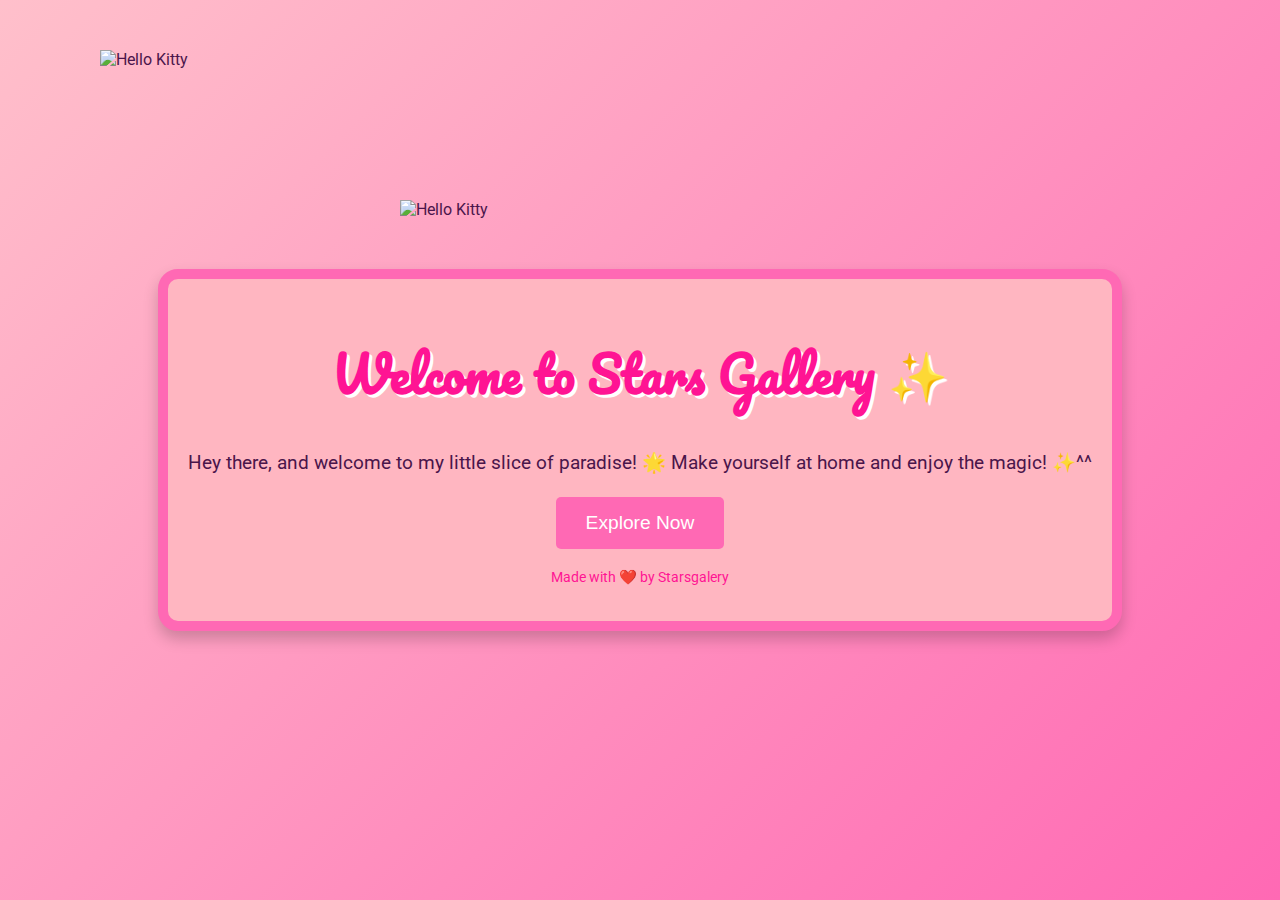
==== index.html @ f113d9e6 "Add files via upload" ====
<!DOCTYPE html>
<html lang="en">
<head>
    <meta charset="UTF-8">
    <meta name="viewport" content="width=device-width, initial-scale=1.0">
    <title>Stars Gallery</title>
    <link rel="stylesheet" href="style.css">
    <link href="https://fonts.googleapis.com/css2?family=Pacifico&family=Roboto:wght@300;400;700&display=swap" rel="stylesheet">
</head>
<body>
    <div class="container">
        <header>
            <h1>Welcome to Stars Gallery ✨</h1>
        </header>
        <main>
            <p>Hey there, and welcome to my little slice of paradise! 🌟 Make yourself at home and enjoy the magic! ✨^^</p>
            <button class="explore-button">Explore Now</button>
        </main>
        <footer>
            <p>Made with ❤️ by Starsgalery</p>
        </footer>
    </div>
    <img src="images/hellokitty1-removebg-preview.png" alt="Hello Kitty" class="hello-kitty-left">
    <img src="images/hellokitty2-removebg-preview.png" alt="Hello Kitty" class="hello-kitty-right">
</body>
</html>
---- style.css ----
/* General Styling */
body {
    margin: 0;
    font-family: 'Roboto', sans-serif;
    color: #4A154B;
    background: linear-gradient(135deg, #FFC0CB, #FF69B4);
    height: 100vh;
    display: flex;
    justify-content: center;
    align-items: center;
}

/* Container Styles */
.container {
    text-align: center;
    padding: 20px;
    background: #FFB6C1;
    border: 10px solid #FF69B4;
    border-radius: 20px;
    box-shadow: 0 8px 15px rgba(0, 0, 0, 0.2);
    animation: fadeIn 2s;
}

/* Header Styling */
header h1 {
    font-family: 'Pacifico', cursive;
    font-size: 3rem;
    color: #FF1493;
    text-shadow: 3px 3px #FFFFFF;
    animation: glow 2s infinite alternate;
}

.hello-kitty-left {
    position: absolute; /* Allows you to position the image at specific coordinates */
    width: 120px; /* Resize the width of the image */
    height: auto; /* Maintain the aspect ratio */
    top: 50px; /* Vertical position from the top */
    left: 100px; /* Horizontal position from the left */
    animation: bounce 2s infinite; /* Optional: Add bounce animation */
}

.hello-kitty-right {
    position: absolute; /* Allows you to position the image at specific coordinates */
    width: 100px; /* Resize the width of the image */
    height: auto; /* Maintain the aspect ratio */
    top: 200px; /* Vertical position from the top */
    left: 400px; /* Horizontal position from the left */
    animation: bounce 2s infinite; /* Optional: Add bounce animation */
}

/* Paragraph */
main p {
    font-size: 1.2rem;
    margin: 20px 0;
    line-height: 1.5;
}

/* Button Styling */
.explore-button {
    background: #FF69B4;
    color: white;
    border: none;
    border-radius: 5px;
    padding: 15px 30px;
    font-size: 1.2rem;
    cursor: pointer;
    transition: transform 0.3s, box-shadow 0.3s;
}
.explore-button:hover {
    transform: scale(1.1);
    box-shadow: 0 5px 15px rgba(0, 0, 0, 0.3);
}

/* Footer Styling */
footer p {
    font-size: 0.9rem;
    margin-top: 20px;
    color: #FF1493;
}

/* Keyframes for Animations */
@keyframes fadeIn {
    from {
        opacity: 0;
        transform: translateY(-20px);
    }
    to {
        opacity: 1;
        transform: translateY(0);
    }
}

@keyframes glow {
    from {
        text-shadow: 0 0 10px #FF69B4, 0 0 20px #FF69B4, 0 0 30px #FF1493;
    }
    to {
        text-shadow: 0 0 20px #FF69B4, 0 0 30px #FF69B4, 0 0 40px #FF1493;
    }
}
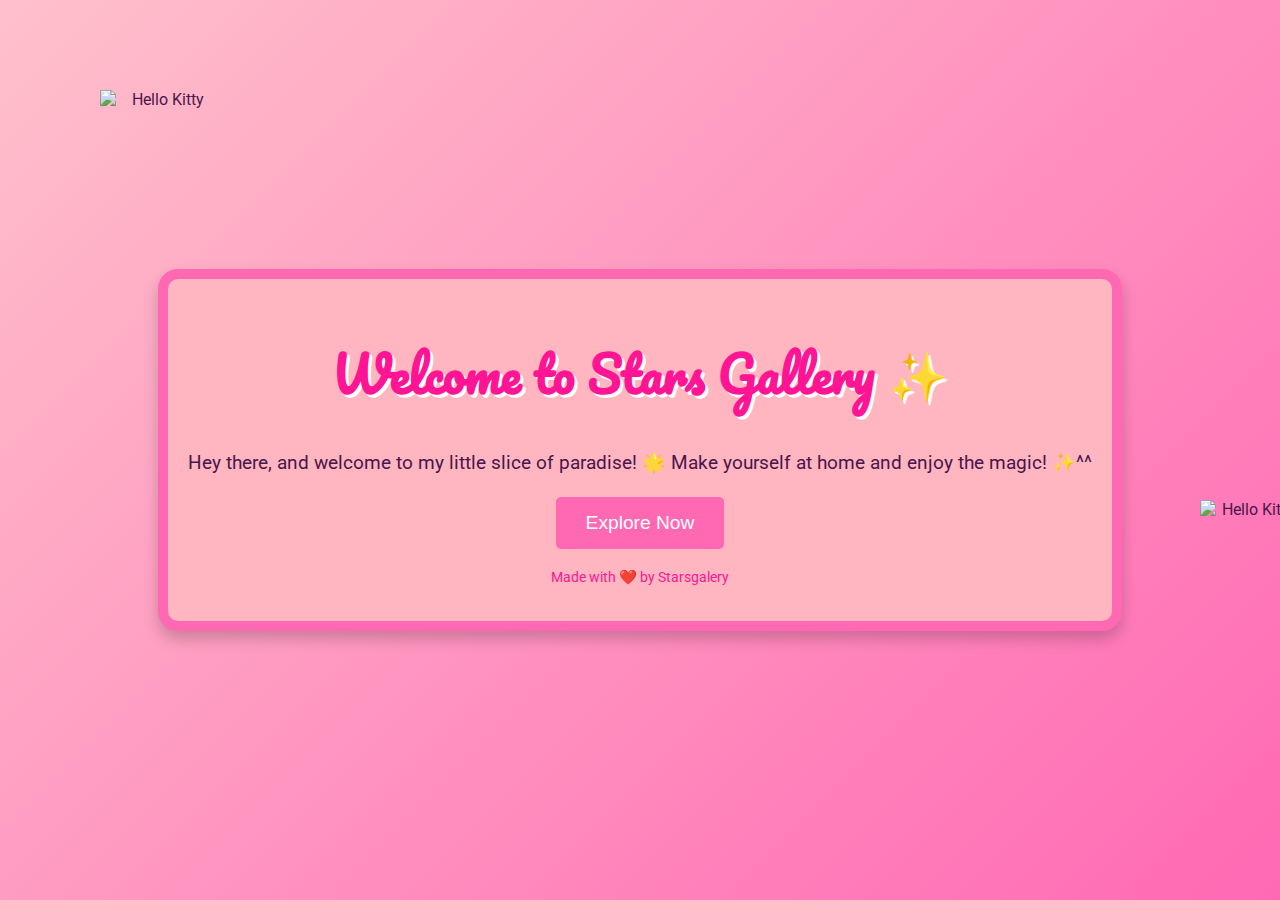
==== commit 6f78303a: "Add files via upload" ====
--- a/index.html
+++ b/index.html
@@ -14,13 +14,13 @@
         </header>
         <main>
             <p>Hey there, and welcome to my little slice of paradise! 🌟 Make yourself at home and enjoy the magic! ✨^^</p>
+            <img src="images/hellokitty1-removebg-preview.png" alt="Hello Kitty" class="hello-kitty-left">
+            <img src="images/hellokitty2-removebg-preview.png" alt="Hello Kitty" class="hello-kitty-right">
             <button class="explore-button">Explore Now</button>
         </main>
         <footer>
             <p>Made with ❤️ by Starsgalery</p>
         </footer>
     </div>
-    <img src="images/hellokitty1-removebg-preview.png" alt="Hello Kitty" class="hello-kitty-left">
-    <img src="images/hellokitty2-removebg-preview.png" alt="Hello Kitty" class="hello-kitty-right">
 </body>
 </html>
--- a/style.css
+++ b/style.css
@@ -34,7 +34,7 @@
     position: absolute; /* Allows you to position the image at specific coordinates */
     width: 120px; /* Resize the width of the image */
     height: auto; /* Maintain the aspect ratio */
-    top: 50px; /* Vertical position from the top */
+    top: 90px; /* Vertical position from the top */
     left: 100px; /* Horizontal position from the left */
     animation: bounce 2s infinite; /* Optional: Add bounce animation */
 }
@@ -43,8 +43,8 @@
     position: absolute; /* Allows you to position the image at specific coordinates */
     width: 100px; /* Resize the width of the image */
     height: auto; /* Maintain the aspect ratio */
-    top: 200px; /* Vertical position from the top */
-    left: 400px; /* Horizontal position from the left */
+    top: 500px; /* Vertical position from the top */
+    left: 1200px; /* Horizontal position from the left */
     animation: bounce 2s infinite; /* Optional: Add bounce animation */
 }
 
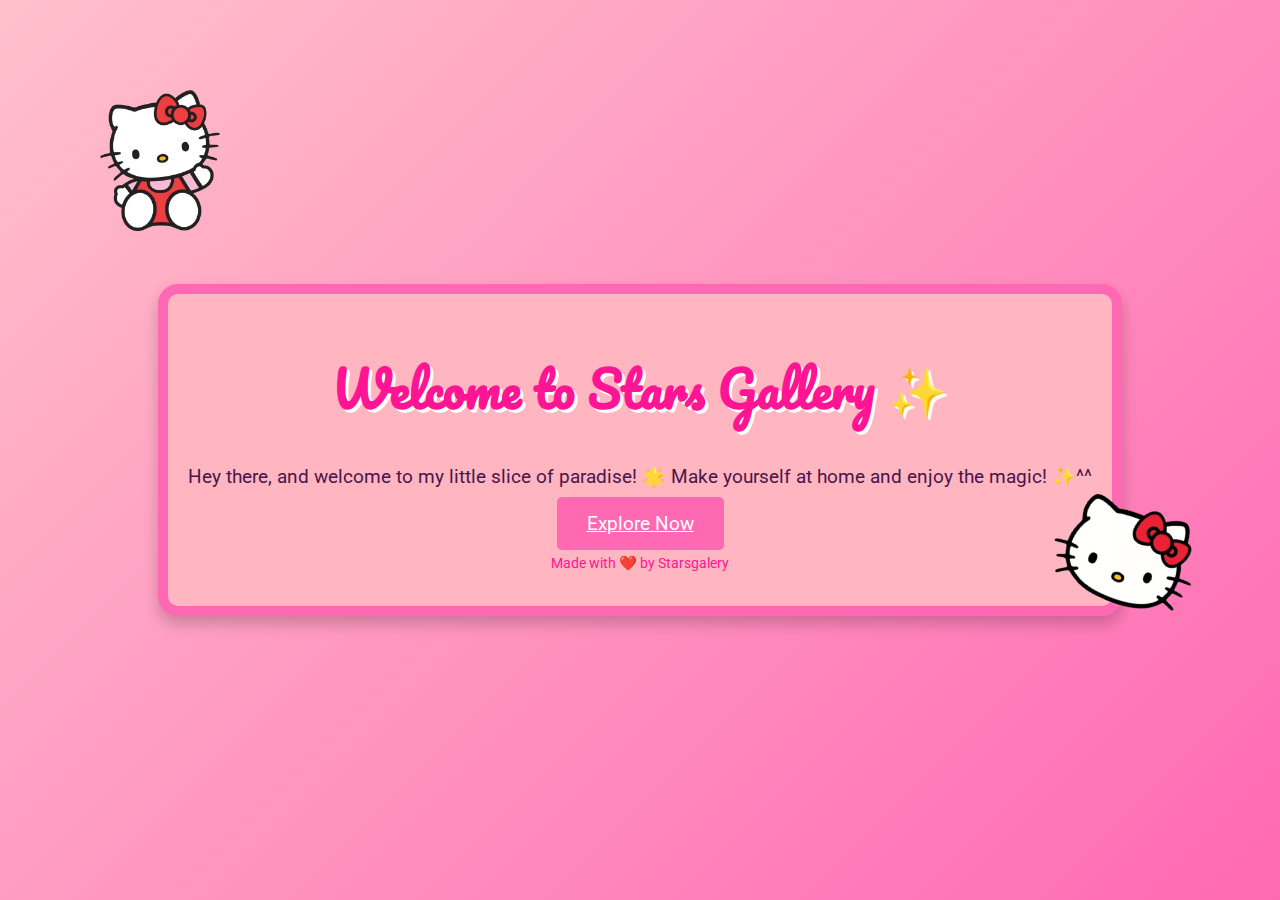
==== commit 93ff9996: "Add files via upload" ====
--- a/index.html
+++ b/index.html
@@ -11,12 +11,12 @@
     <div class="container">
         <header>
             <h1>Welcome to Stars Gallery ✨</h1>
+            <img src="images/hellokitty1-removebg-preview.png" alt="Hello Kitty" class="hello-kitty-left">
+            <img src="images/hellokitty2-removebg-preview.png" alt="Hello Kitty" class="hello-kitty-right">
         </header>
         <main>
             <p>Hey there, and welcome to my little slice of paradise! 🌟 Make yourself at home and enjoy the magic! ✨^^</p>
-            <img src="images/hellokitty1-removebg-preview.png" alt="Hello Kitty" class="hello-kitty-left">
-            <img src="images/hellokitty2-removebg-preview.png" alt="Hello Kitty" class="hello-kitty-right">
-            <button class="explore-button">Explore Now</button>
+            <a href="gallery.html" class="explore-button">Explore Now</a>
         </main>
         <footer>
             <p>Made with ❤️ by Starsgalery</p>
--- a/style.css
+++ b/style.css
@@ -36,16 +36,17 @@
     height: auto; /* Maintain the aspect ratio */
     top: 90px; /* Vertical position from the top */
     left: 100px; /* Horizontal position from the left */
-    animation: bounce 2s infinite; /* Optional: Add bounce animation */
+    animation: none; /* Optional: Add bounce animation */
 }
 
 .hello-kitty-right {
     position: absolute; /* Allows you to position the image at specific coordinates */
-    width: 100px; /* Resize the width of the image */
+    width: 150px; /* Resize the width of the image */
     height: auto; /* Maintain the aspect ratio */
     top: 500px; /* Vertical position from the top */
-    left: 1200px; /* Horizontal position from the left */
-    animation: bounce 2s infinite; /* Optional: Add bounce animation */
+    left: 1050px; /* Horizontal position from the left */
+    transform: rotate(20deg);
+    animation: none; /* Optional: Add bounce animation */
 }
 
 /* Paragraph */
@@ -98,3 +99,54 @@
         text-shadow: 0 0 20px #FF69B4, 0 0 30px #FF69B4, 0 0 40px #FF1493;
     }
 }
+
+/* Gallery Page Styling */
+.gallery-page {
+    background: linear-gradient(135deg, #FFC0CB, #FF69B4);
+    color: #4A154B;
+    text-align: center;
+    padding: 20px;
+}
+
+/* Gallery Container */
+.gallery-container {
+    max-width: 900px;
+    margin: 0 auto;
+    padding: 20px;
+    background: #FFB6C1;
+    border-radius: 15px;
+    box-shadow: 0 8px 15px rgba(0, 0, 0, 0.2);
+}
+
+/* Gallery Grid */
+.gallery-grid {
+    display: grid;
+    grid-template-columns: repeat(auto-fit, minmax(200px, 1fr));
+    gap: 15px;
+    margin-top: 20px;
+}
+
+/* Images and Videos */
+.gallery-grid img, .gallery-grid video {
+    width: 100%;
+    border-radius: 10px;
+    box-shadow: 0 5px 10px rgba(0, 0, 0, 0.2);
+}
+
+/* Back Button */
+.back-button {
+    display: inline-block;
+    margin-top: 20px;
+    padding: 10px 20px;
+    font-size: 1rem;
+    color: white;
+    background: #FF1493;
+    text-decoration: none;
+    border-radius: 5px;
+    transition: transform 0.3s ease, box-shadow 0.3s ease;
+}
+
+.back-button:hover {
+    transform: scale(1.1);
+    box-shadow: 0 5px 10px rgba(0, 0, 0, 0.3);
+}
